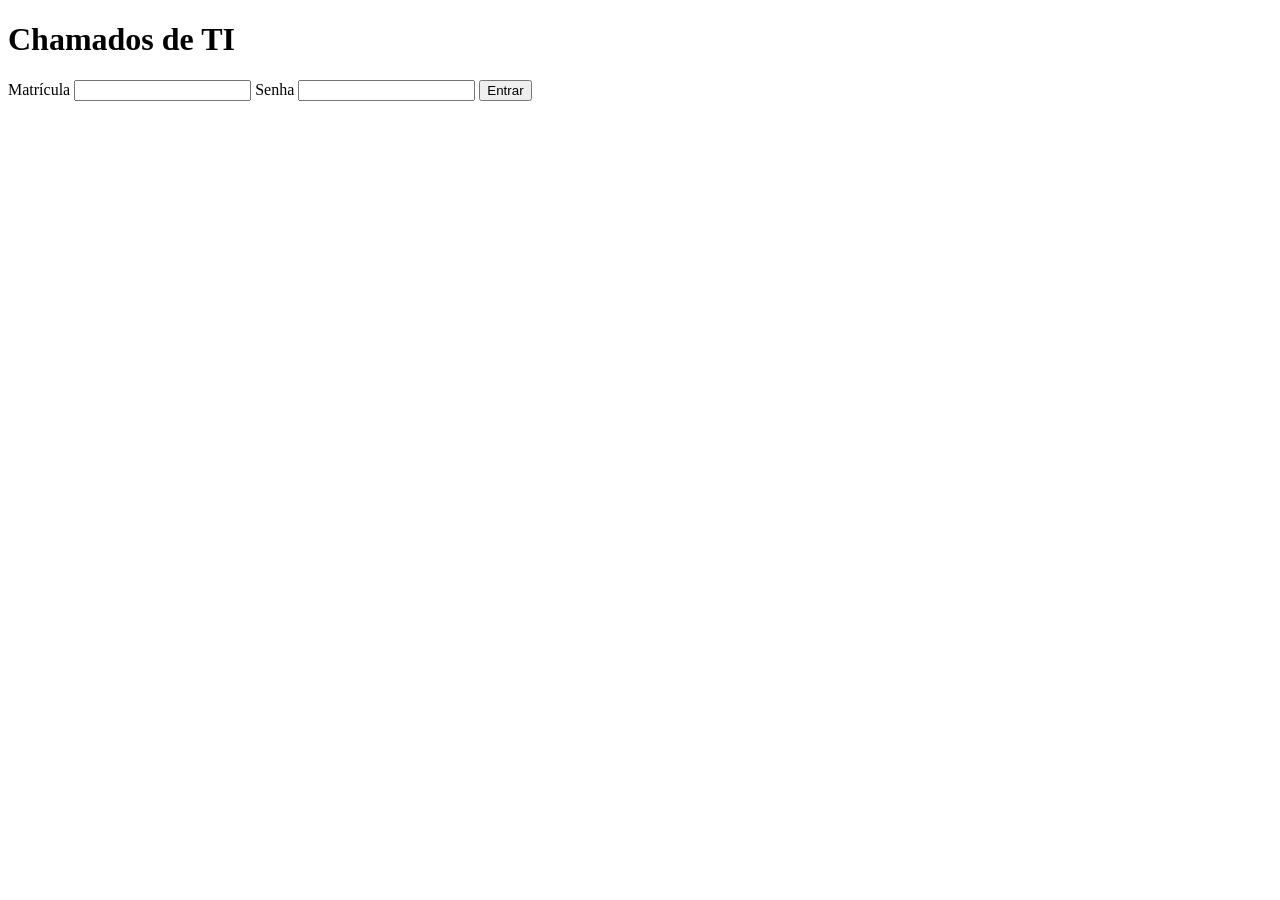
==== app/static/index.html @ e9312829 "Primeiro commit - PWA de chamados de TI" ====
﻿<!DOCTYPE html>
<html lang="pt-BR">
<head>
  <meta charset="utf-8">
  <meta name="viewport" content="width=device-width, initial-scale=1">
  <title>Chamados de TI</title>
  <link rel="manifest" href="/static/manifest.json">
  <meta name="theme-color" content="#174ea6">
  <link rel="stylesheet" href="/static/css/estilo.css">
</head>
<body>
  <main class="card">
    <h1>Chamados de TI</h1>
    <form id="form-login">
      <label for="matricula">Matrícula</label>
      <input id="matricula" name="matricula" autocomplete="username" required>
      <label for="senha">Senha</label>
      <input id="senha" name="senha" type="password" autocomplete="current-password" required>
      <button type="submit">Entrar</button>
      <p class="msg" id="msg"></p>
    </form>
  </main>
<script src="/static/js/app.js" defer></script>
</body>
</html>
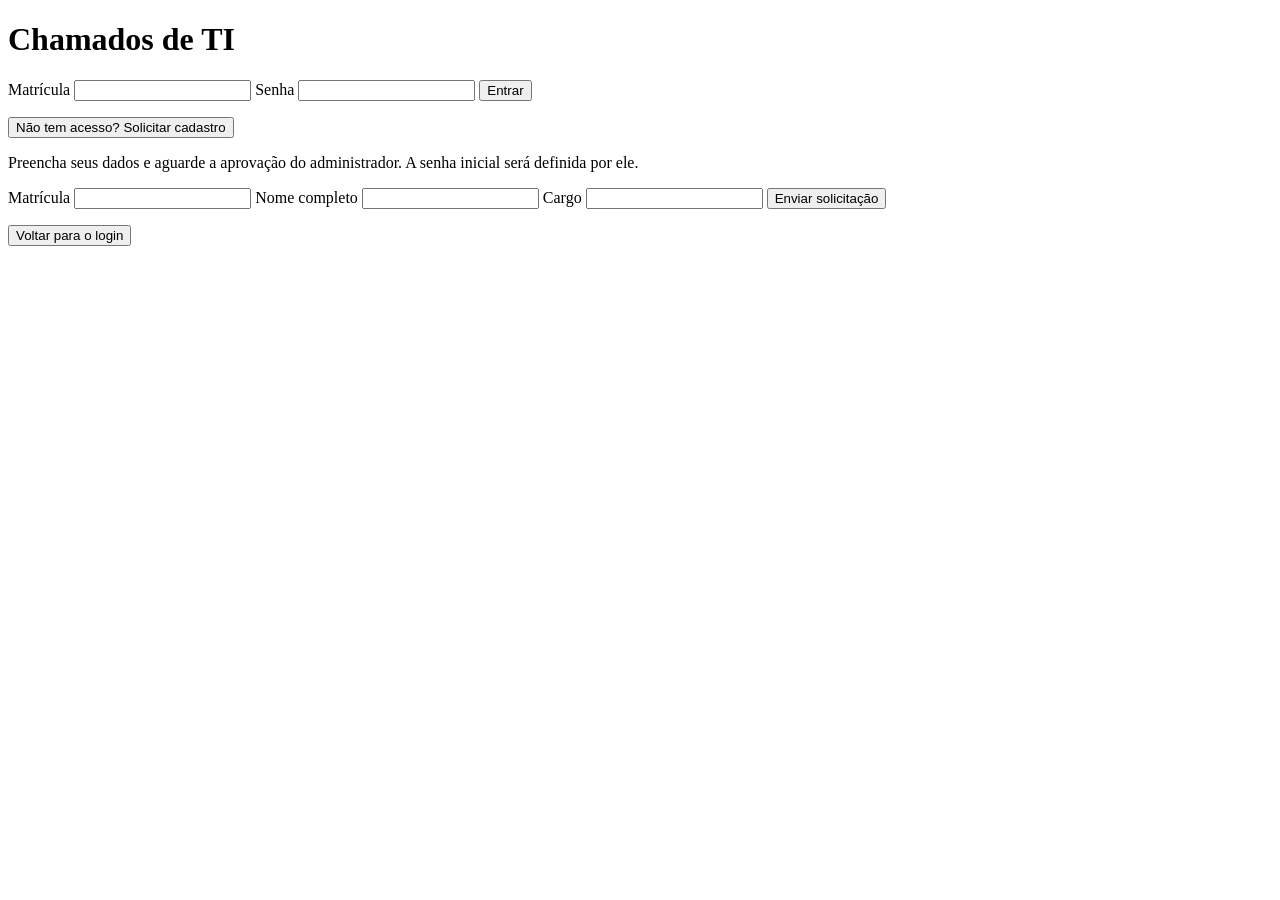
==== commit 0bf6591f: "Metricas com eventos legados, autor nas mensagens, navegacao do admin sem cascata, unidade no chamad" ====
--- a/app/static/index.html
+++ b/app/static/index.html
@@ -5,21 +5,36 @@
   <meta name="viewport" content="width=device-width, initial-scale=1">
   <title>Chamados de TI</title>
   <link rel="manifest" href="/static/manifest.json">
-  <meta name="theme-color" content="#174ea6">
+  <meta name="theme-color" content="#1621AD">
   <link rel="stylesheet" href="/static/css/estilo.css">
 </head>
 <body>
   <main class="card">
     <h1>Chamados de TI</h1>
+
     <form id="form-login">
       <label for="matricula">Matrícula</label>
       <input id="matricula" name="matricula" autocomplete="username" required>
       <label for="senha">Senha</label>
       <input id="senha" name="senha" type="password" autocomplete="current-password" required>
-      <button type="submit">Entrar</button>
+      <button type="submit" class="botao-primario">Entrar</button>
       <p class="msg" id="msg"></p>
+      <button type="button" id="btn-mostrar-solicitacao" class="botao-link">Não tem acesso? Solicitar cadastro</button>
+    </form>
+
+    <form id="form-solicitacao" class="oculto">
+      <p class="dica">Preencha seus dados e aguarde a aprovação do administrador. A senha inicial será definida por ele.</p>
+      <label for="sol-matricula">Matrícula</label>
+      <input id="sol-matricula" maxlength="50" required>
+      <label for="sol-nome">Nome completo</label>
+      <input id="sol-nome" maxlength="150" required>
+      <label for="sol-cargo">Cargo</label>
+      <input id="sol-cargo" maxlength="120" required>
+      <button type="submit" class="botao-primario">Enviar solicitação</button>
+      <p class="msg" id="msg-solicitacao"></p>
+      <button type="button" id="btn-voltar-login" class="botao-link">Voltar para o login</button>
     </form>
   </main>
 <script src="/static/js/app.js" defer></script>
 </body>
-</html>
+</html>
